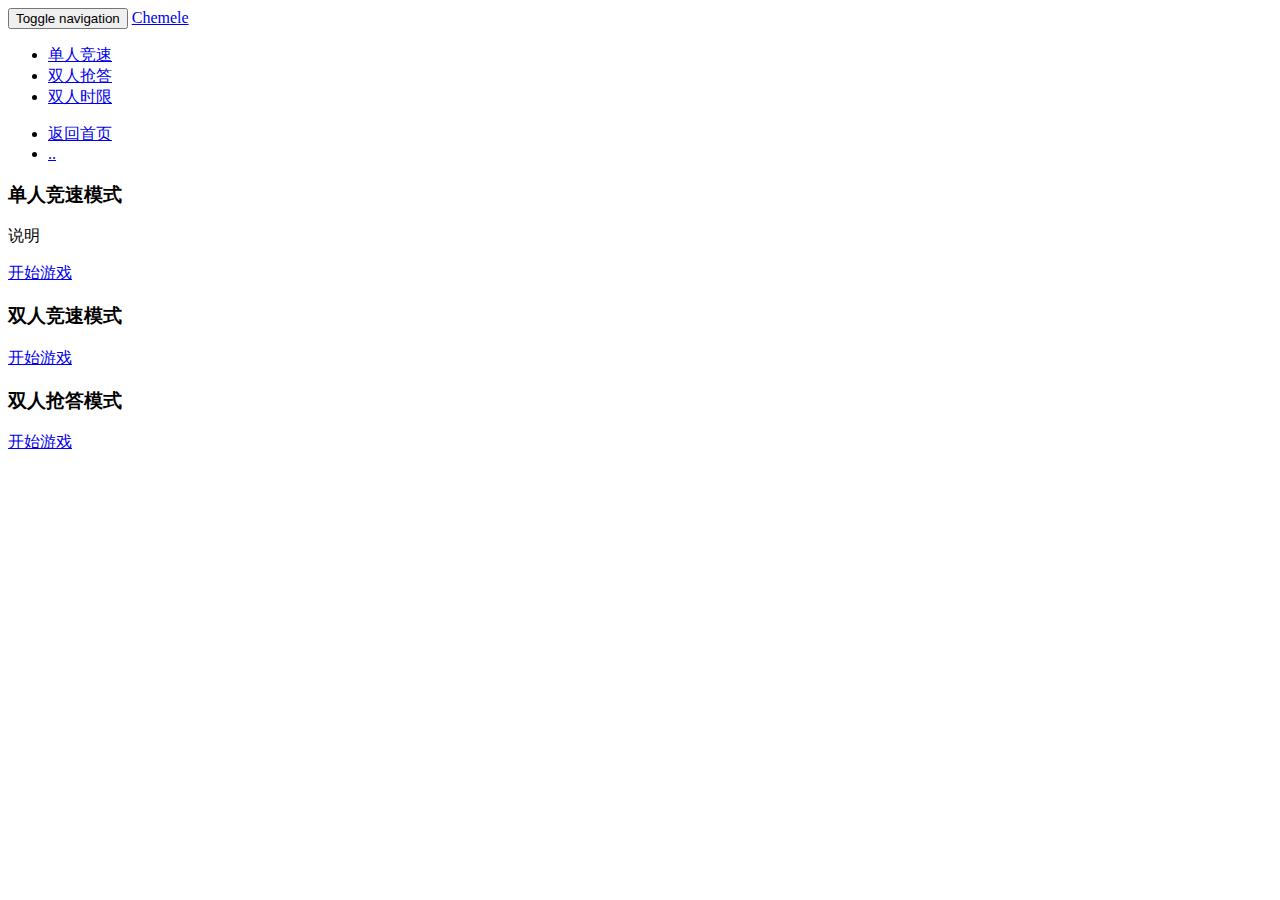
==== index.html @ 1f730dd2 "題目生成器" ====
<!DOCTYPE html>
<html>
<head>
	<meta charset="utf-8">
	<meta http-equiv="X-UA-Compatible" content="IE=edge">
	<title>Chemele</title>
	
	<meta name="viewport" content="width=device-width, initial-scale=1">
	
	<script type="text/javascript" src="assets/js/jquery.min.js"></script>
	
	<!-- Bootstrap -->
	<link rel="stylesheet" type="text/css" href="assets/bootstrap/css/bootstrap.min.css">
	<script type="text/javascript" src="assets/bootstrap/js/bootstrap.min.js"></script>

	<!-- HTML5 shim and Respond.js for IE8 support of HTML5 elements and media queries -->
	<!-- WARNING: Respond.js doesn't work if you view the page via file:// -->
	<!--[if lt IE 9]>
		<script src="https://oss.maxcdn.com/html5shiv/3.7.2/html5shiv.min.js"></script>
		<script src="https://oss.maxcdn.com/respond/1.4.2/respond.min.js"></script>
	<![endif]-->
	
	<link rel="stylesheet" type="text/css" href="assets/style.css">
	
	<script type="text/javascript" src="assets/js/elements.js"></script>
	<script type="text/javascript" src="assets/js/script.js"></script>
</head>
<body>

<nav class="navbar navbar-default navbar-static-top">
	<div class="container">
		<div class="navbar-header">
			<button type="button" class="navbar-toggle collapsed" data-toggle="collapse" data-target="#navbar" aria-expanded="false" aria-controls="navbar">
				<span class="sr-only">Toggle navigation</span>
				<span class="icon-bar"></span>
				<span class="icon-bar"></span>
				<span class="icon-bar"></span>
			</button>
			<a class="navbar-brand" href="#">Chemele</a>
		</div>
		<div id="navbar" class="navbar-collapse collapse">
			<ul class="nav navbar-nav">
				<li class="active"><a href="#">单人竞速</a></li>
				<li><a href="#about">双人抢答</a></li>
				<li><a href="#contact">双人时限</a></li>
			</ul>
			<ul class="nav navbar-nav navbar-right">
				<li><a href="#navbar/">返回首页</a></li>
				<li><a href="#navbar-fixed-top/">..</a></li>
			</ul>
		</div><!--/.nav-collapse -->
	<iframe id="tmp_downloadhelper_iframe" style="display: none;"></iframe></div>
</nav>



<div class="container">
	
	<div class="row">

		<div class="col-md-4" role="main">
			<div class="panel panel-default">
				<div class="panel-body" id="aboutInfo">
					<h3 class="control-title">单人竞速模式</h3>
					<p>说明</p>
					<a class="btn btn-info" href="single.html">开始游戏</a>
				</div>
			</div>
		</div>

		<div class="col-md-4" role="main">
			<div class="panel panel-default">
				<div class="panel-body" id="aboutInfo">
					<h3 class="control-title">双人竞速模式</h3>
					<a class="btn btn-info" href="race.html">开始游戏</a>
				</div>
			</div>
		</div>

		<div class="col-md-4" role="main">
			<div class="panel panel-default">
				<div class="panel-body" id="aboutInfo">
					<h3 class="control-title">双人抢答模式</h3>
					<a class="btn btn-info" href="preempt.html">开始游戏</a>
				</div>
			</div>
		</div>
		
	</div>
	
</div>

</body>
</html>
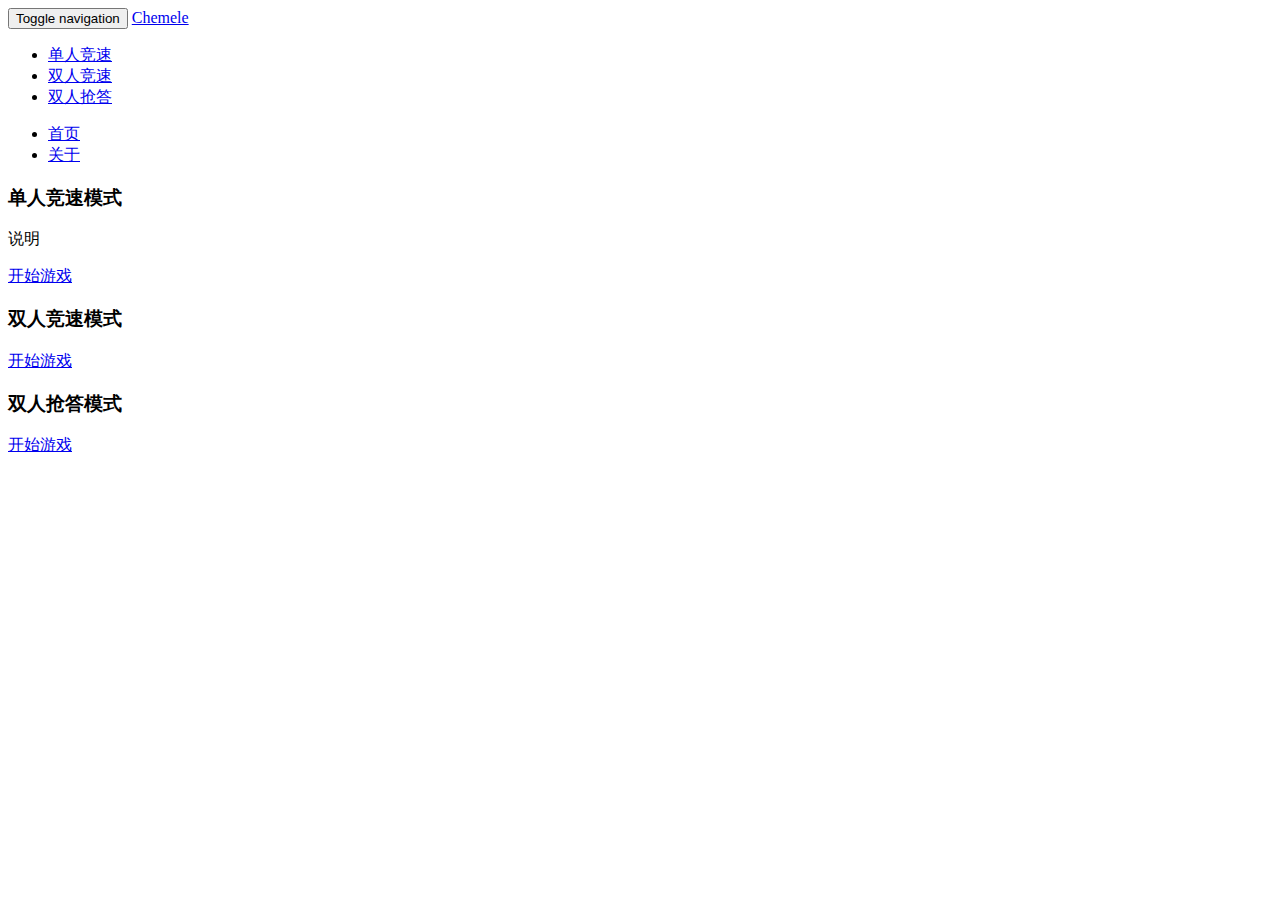
==== commit 1e3e880c: "统一首页和游戏页的链接结构" ====
--- a/index.html
+++ b/index.html
@@ -23,6 +23,7 @@
 	<link rel="stylesheet" type="text/css" href="assets/style.css">
 	
 	<script type="text/javascript" src="assets/js/elements.js"></script>
+	<script type="text/javascript" src="assets/js/questions.js"></script>
 	<script type="text/javascript" src="assets/js/script.js"></script>
 </head>
 <body>
@@ -36,26 +37,24 @@
 				<span class="icon-bar"></span>
 				<span class="icon-bar"></span>
 			</button>
-			<a class="navbar-brand" href="#">Chemele</a>
+			<a class="navbar-brand" href="index.html">Chemele</a>
 		</div>
+
 		<div id="navbar" class="navbar-collapse collapse">
 			<ul class="nav navbar-nav">
-				<li class="active"><a href="#">单人竞速</a></li>
-				<li><a href="#about">双人抢答</a></li>
-				<li><a href="#contact">双人时限</a></li>
+				<li><a href="single.html">单人竞速</a></li>
+				<li><a href="race.html">双人竞速</a></li>
+				<li><a href="preempt.html">双人抢答</a></li>
 			</ul>
 			<ul class="nav navbar-nav navbar-right">
-				<li><a href="#navbar/">返回首页</a></li>
-				<li><a href="#navbar-fixed-top/">..</a></li>
+				<li><a class="active" href="javascript:void(0)">首页</a></li>
+				<li><a href="about.html">关于</a></li>
 			</ul>
 		</div><!--/.nav-collapse -->
-	<iframe id="tmp_downloadhelper_iframe" style="display: none;"></iframe></div>
+	</div>
 </nav>
 
-
-
 <div class="container">
-	
 	<div class="row">
 
 		<div class="col-md-4" role="main">
